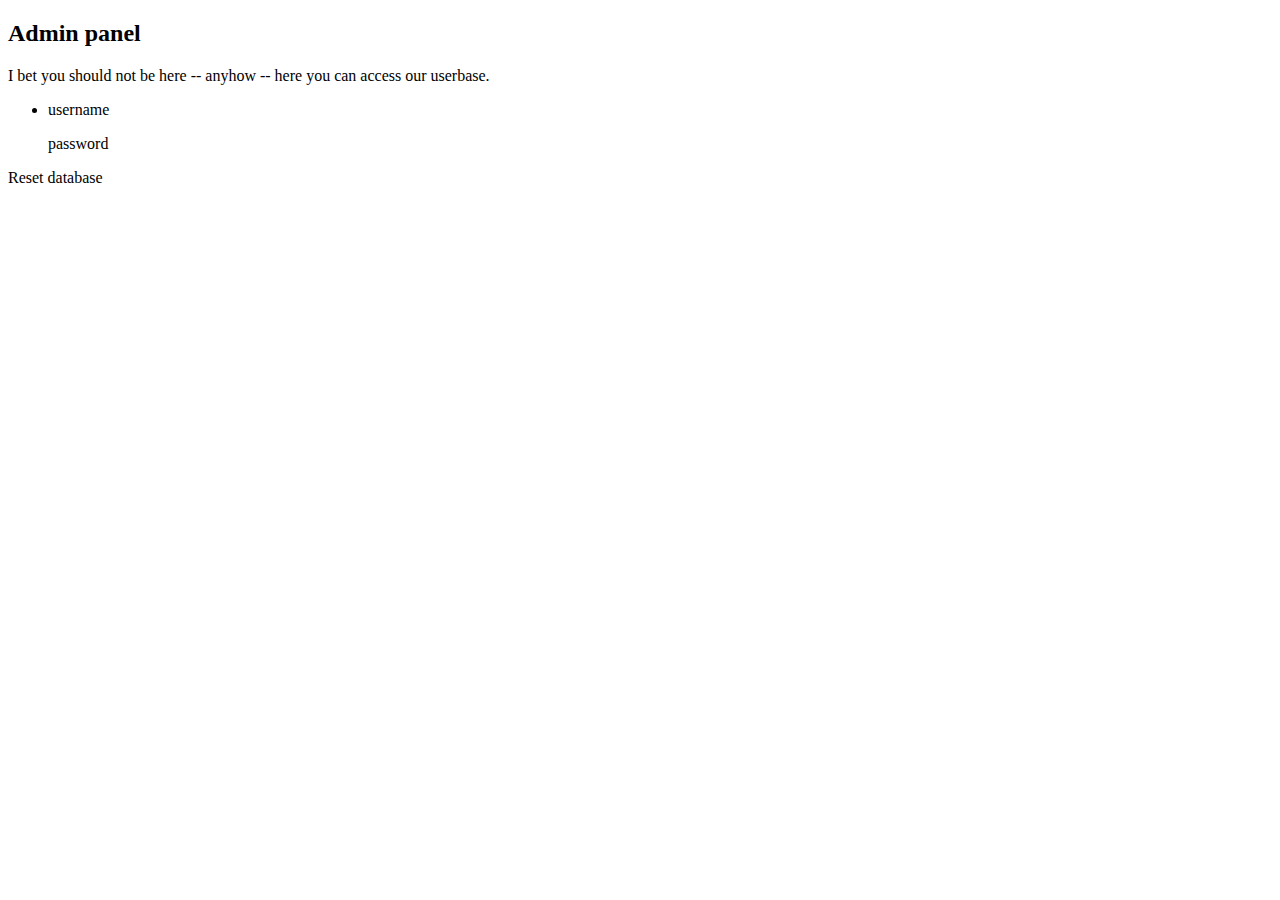
==== src/main/resources/templates/admin.html @ bf6e04cb "a7: missing function level access control" ====
<!DOCTYPE html>
<html xmlns="http://www.w3.org/1999/xhtml" xmlns:th="http://www.thymeleaf.org" th:include="base :: base">

    <head>
        <meta charset="utf-8"/>
        <meta name="viewport" content="width=device-width, initial-scale=1.0"/>
        <title>flawed</title>
    </head>

    <body>
        <div th:fragment="content">
            <div class="highlight-clean">
                <div class="container">
                    <div class="intro">
                        <h2 class="text-center">Admin panel</h2>
                        <p class="text-center">I bet you should not be here -- anyhow -- here you can access our userbase.</p>
                        <ul>
                            <li th:each="account: ${accounts}">
                                <p  th:text="${account.username}">username</p>
                                <p th:text="${account.password}">password</p>
                            </li>
                        </ul>
                    </div>
                    <div class="buttons"><a class="btn btn-primary" role="button" th:href="#">Reset database</a></div>
                </div>
            </div>
        </div>
        <script src="/js/jquery.min.js"></script>
        <script src="/js/bootstrap.min.js"></script>
    </body>

</html>
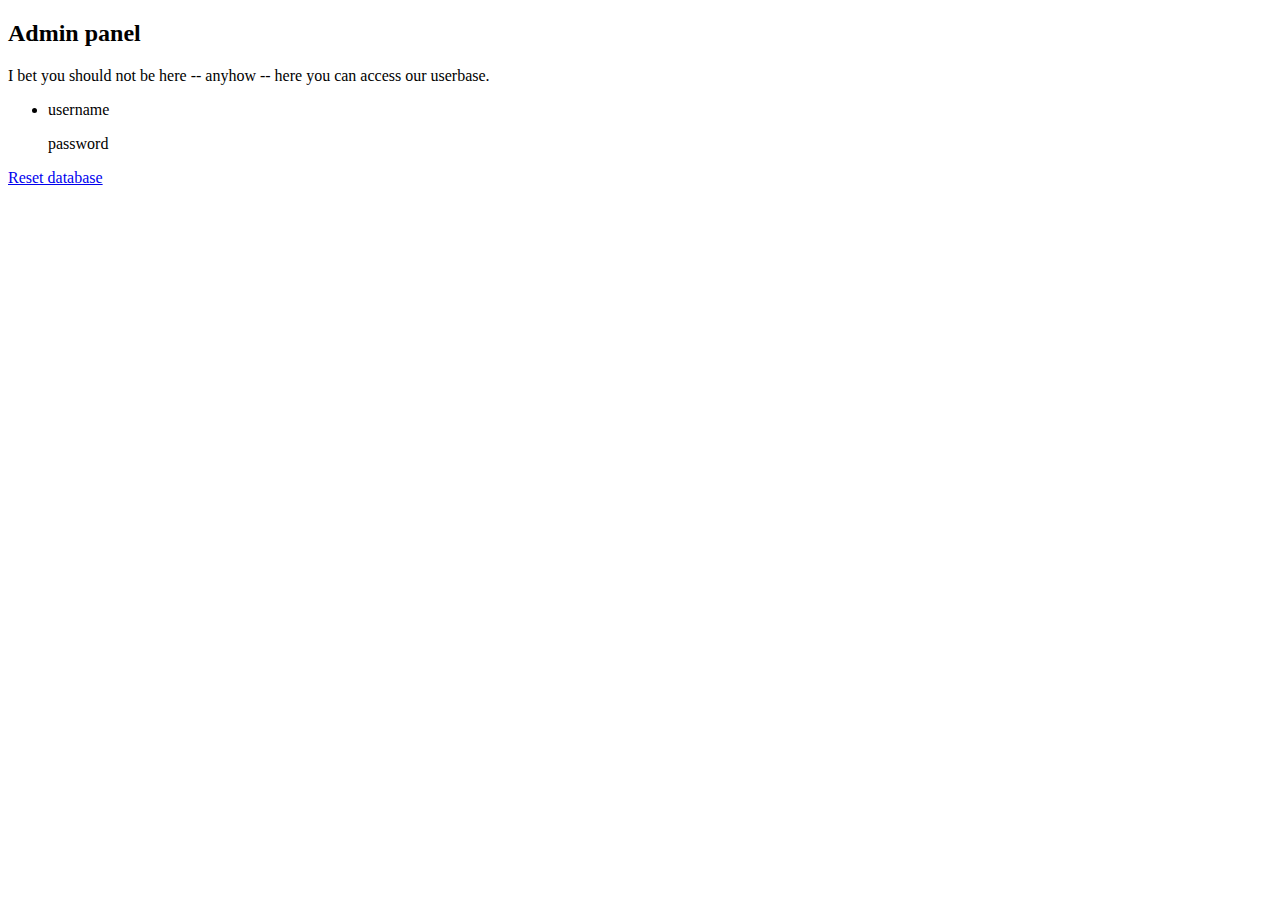
==== commit eace93fa: "a7: missing function level access control v2" ====
--- a/src/main/resources/templates/admin.html
+++ b/src/main/resources/templates/admin.html
@@ -21,7 +21,7 @@
                             </li>
                         </ul>
                     </div>
-                    <div class="buttons"><a class="btn btn-primary" role="button" th:href="#">Reset database</a></div>
+                    <div class="buttons"><a class="btn btn-primary" role="button" href="#">Reset database</a></div>
                 </div>
             </div>
         </div>
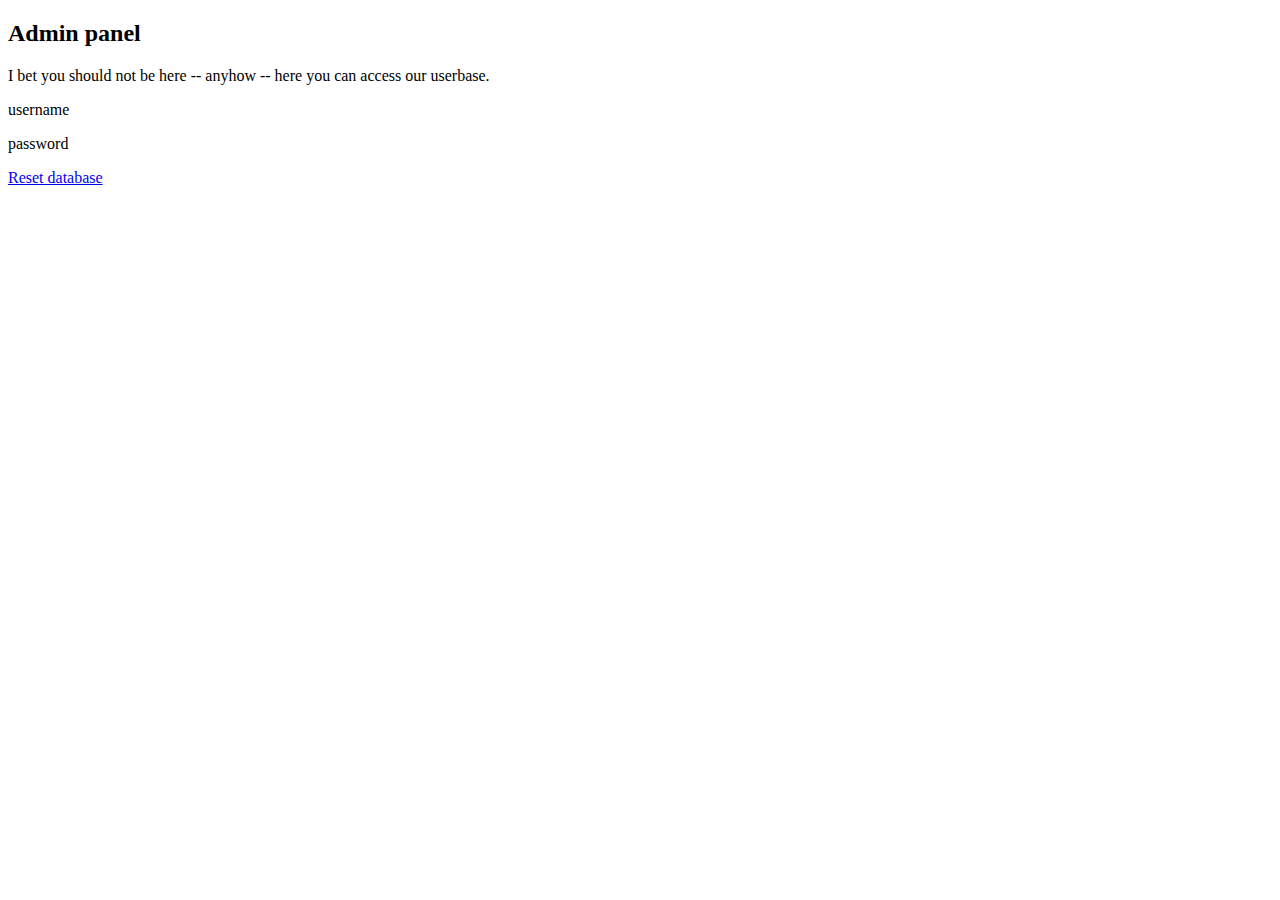
==== commit d38deb3b: "hotfix" ====
--- a/src/main/resources/templates/admin.html
+++ b/src/main/resources/templates/admin.html
@@ -14,12 +14,10 @@
                     <div class="intro">
                         <h2 class="text-center">Admin panel</h2>
                         <p class="text-center">I bet you should not be here -- anyhow -- here you can access our userbase.</p>
-                        <ul>
-                            <li th:each="account: ${accounts}">
-                                <p  th:text="${account.username}">username</p>
-                                <p th:text="${account.password}">password</p>
-                            </li>
-                        </ul>
+                        <div th:each="account: ${accounts}">
+                            <p th:text="${account.username}">username</p>
+                            <p th:text="${account.password}">password</p>
+                        </div>
                     </div>
                     <div class="buttons"><a class="btn btn-primary" role="button" href="#">Reset database</a></div>
                 </div>
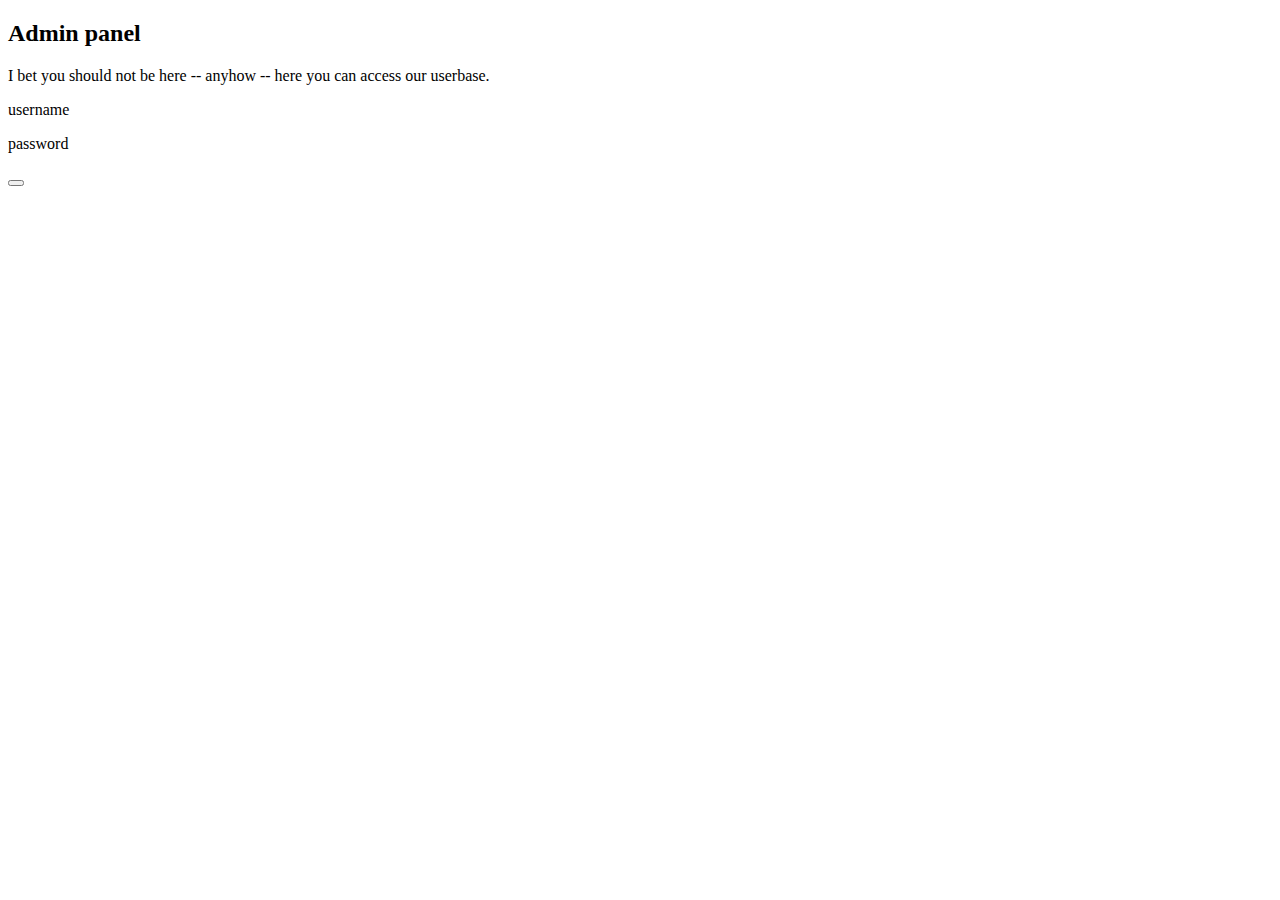
==== commit f21923e0: "admin button" ====
--- a/src/main/resources/templates/admin.html
+++ b/src/main/resources/templates/admin.html
@@ -19,7 +19,7 @@
                             <p th:text="${account.password}">password</p>
                         </div>
                     </div>
-                    <div class="buttons"><a class="btn btn-primary" role="button" href="#">Reset database</a></div>
+                    <div class="buttons"><button class="btn btn-primary" th:action="@{/dbresetfromadminbutton}" value="Reset database"/></div>
                 </div>
             </div>
         </div>
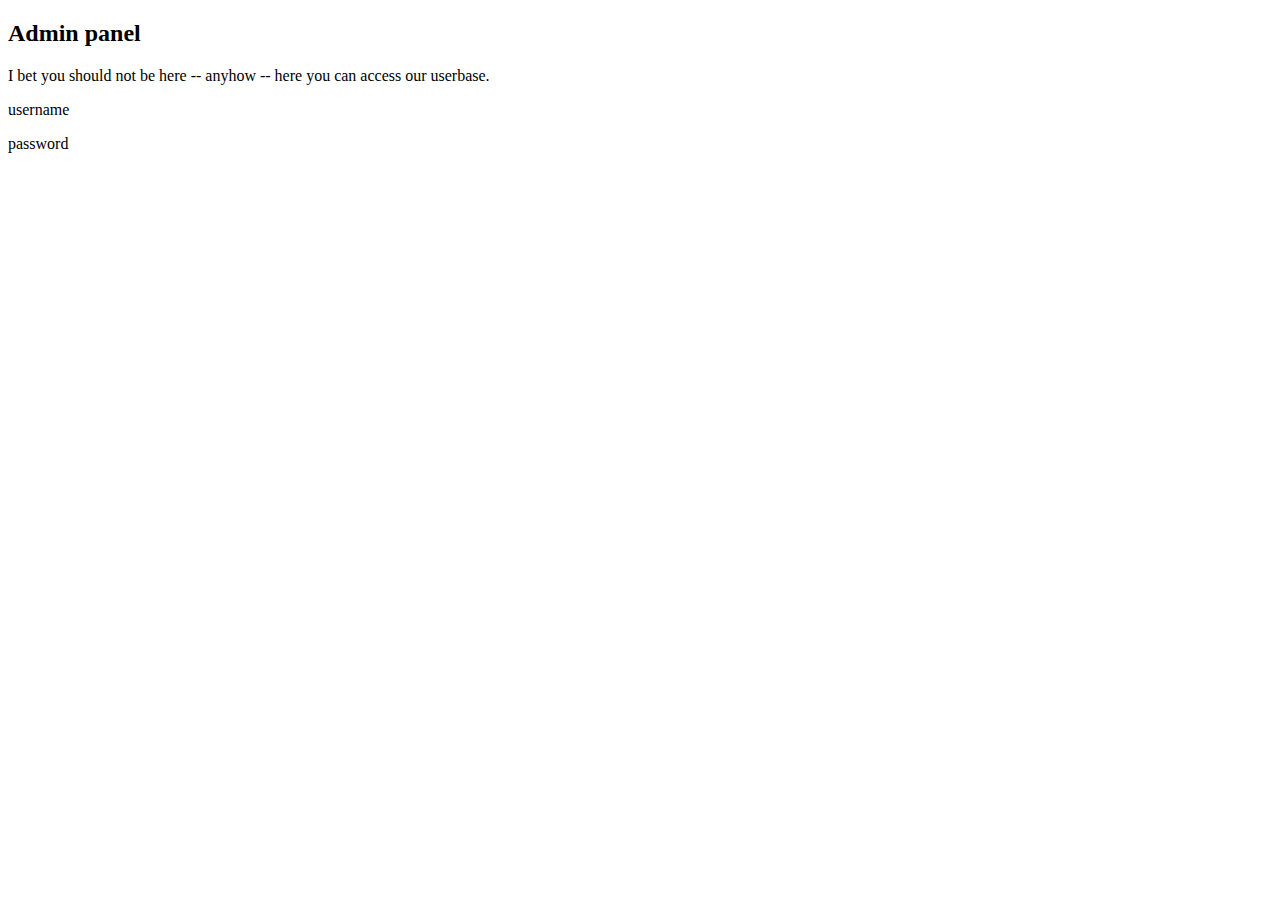
==== commit 72e00997: "session" ====
--- a/src/main/resources/templates/admin.html
+++ b/src/main/resources/templates/admin.html
@@ -19,7 +19,7 @@
                             <p th:text="${account.password}">password</p>
                         </div>
                     </div>
-                    <div class="buttons"><button class="btn btn-primary" th:action="@{/dbresetfromadminbutton}" value="Reset database"/></div>
+                    <!--<div class="buttons"><button class="btn btn-primary" th:action="@{/dbresetfromadminbutton}" value="Reset database"/></div>-->
                 </div>
             </div>
         </div>
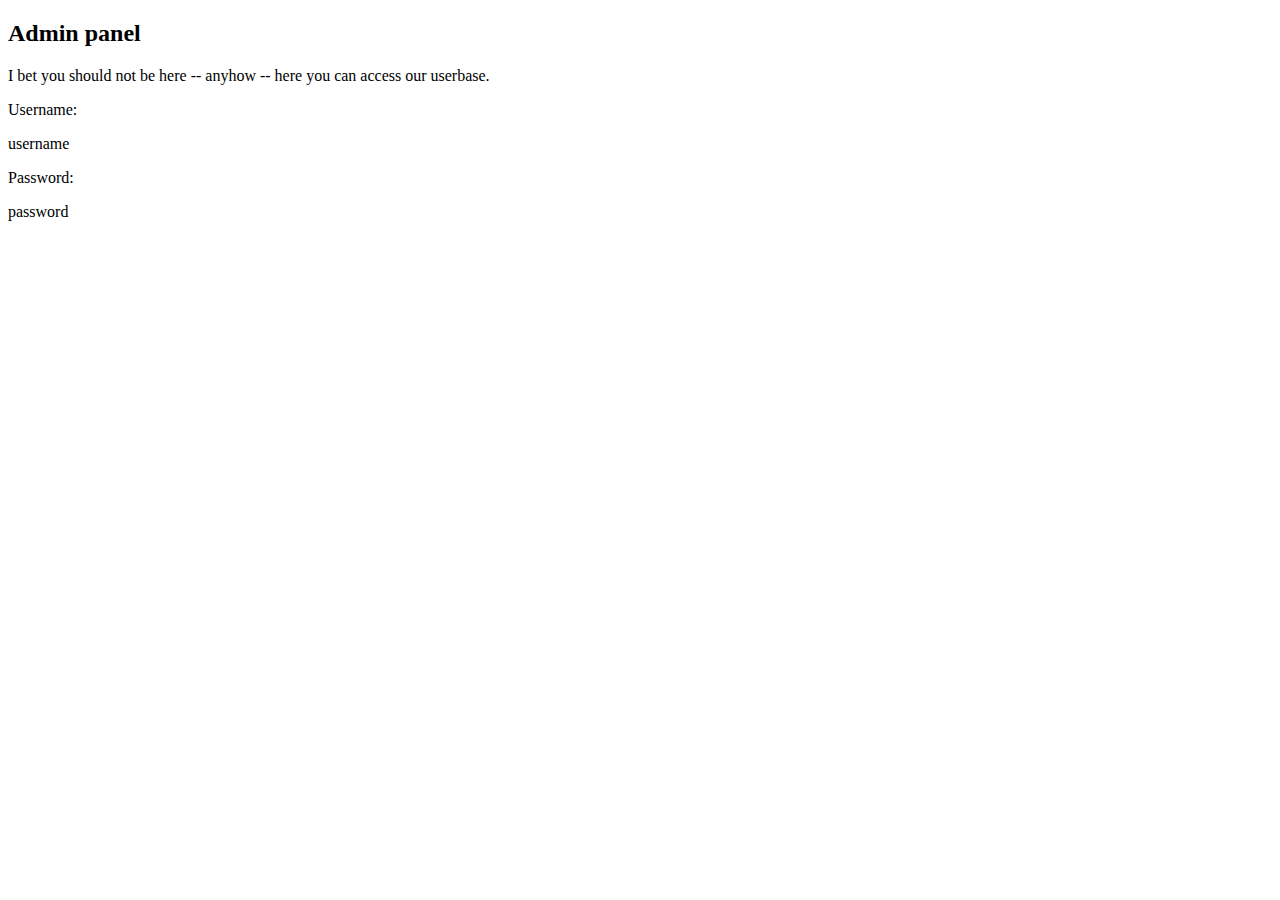
==== commit 79a63d0d: "rewrote info" ====
--- a/src/main/resources/templates/admin.html
+++ b/src/main/resources/templates/admin.html
@@ -15,8 +15,12 @@
                         <h2 class="text-center">Admin panel</h2>
                         <p class="text-center">I bet you should not be here -- anyhow -- here you can access our userbase.</p>
                         <div th:each="account: ${accounts}">
-                            <p th:text="${account.username}">username</p>
-                            <p th:text="${account.password}">password</p>
+                            <div>
+                                <p>Username:</p>
+                                <p th:text="${account.username}">username</p>
+                                <p>Password:</p>
+                                <p th:text="${account.password}">password</p>
+                            </div>
                         </div>
                     </div>
                     <!--<div class="buttons"><button class="btn btn-primary" th:action="@{/dbresetfromadminbutton}" value="Reset database"/></div>-->
